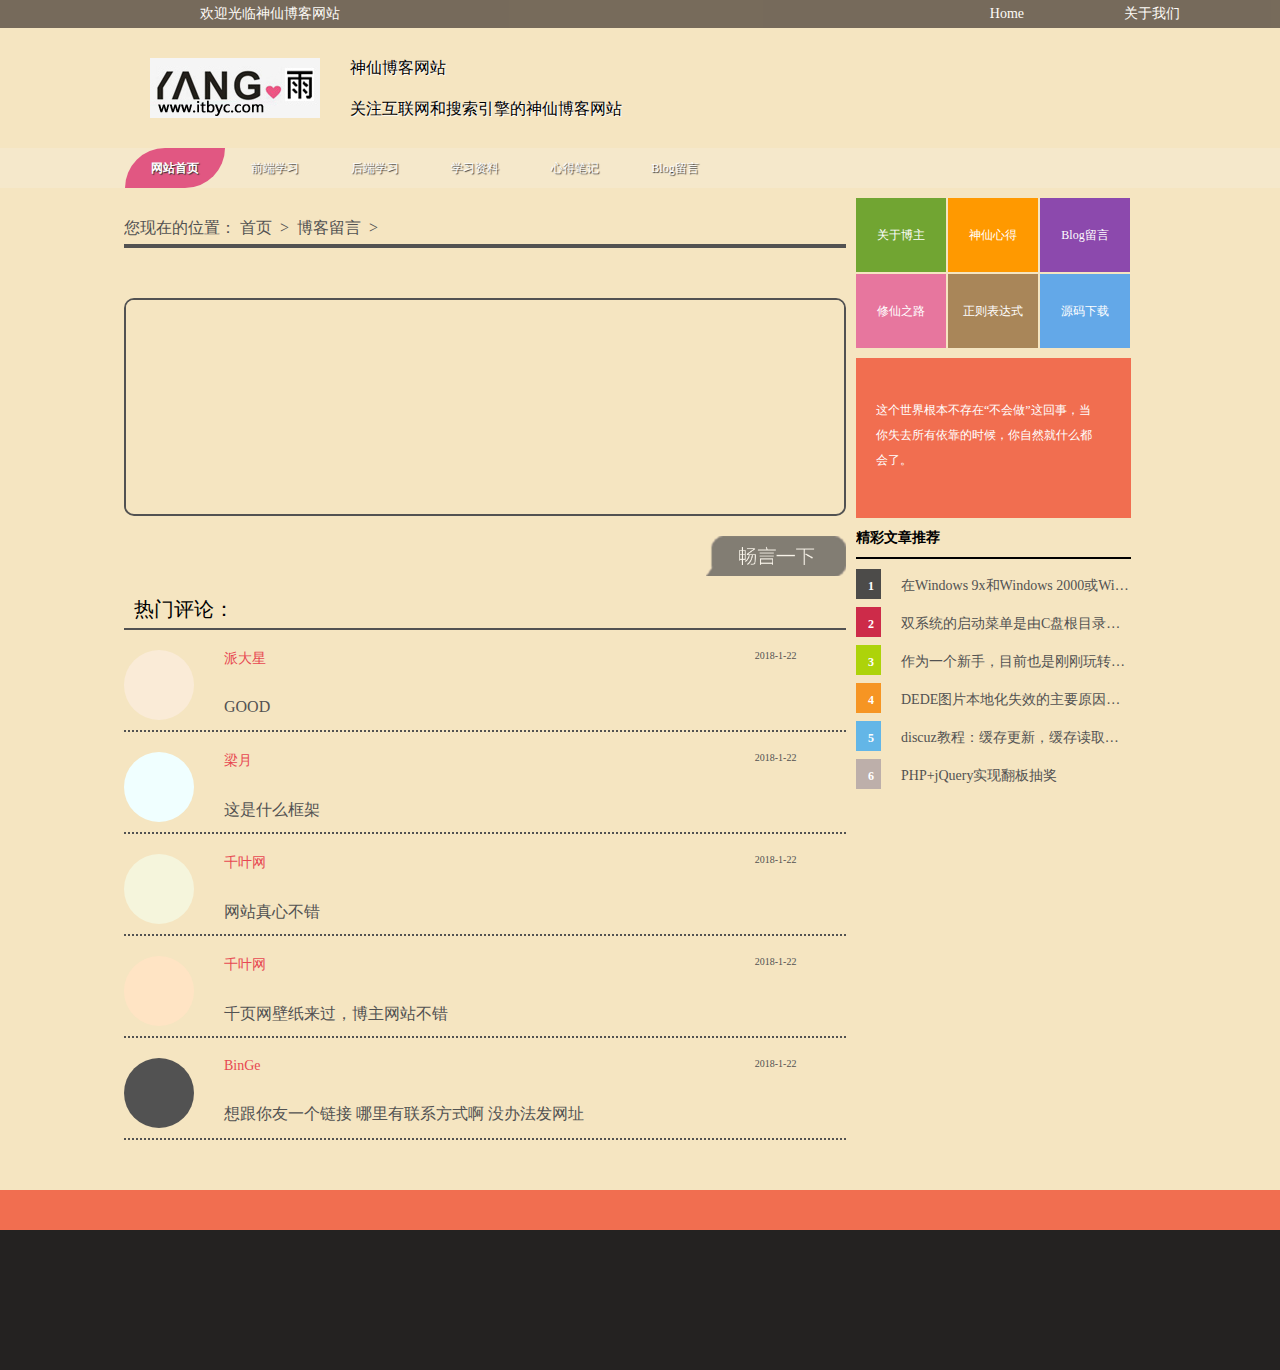
==== Blog/Blog/index/message.html @ 4c9a4114 "first commit" ====
﻿<!DOCTYPE html>
<html>
<head>
    <meta charset="utf-8" />
    <title>神仙博客网站</title>
    <link href="../CSS/style.css" rel="stylesheet" />
</head>
<body>
    <figure>
        <p>
            欢迎光临神仙博客网站
            <a href="javascript:;" class="right">关于我们</a>
            <a href="index.html" class="right">Home</a>
        </p>
    </figure>
    <div class="header">
        <img src="../Image/logo.jpg" alt="神仙博客网站" width="170" height="60" class="left" />
        <p><a href="../index.html">神仙博客网站</a></p>
        <p><a href="../index.html;">关注互联网和搜索引擎的神仙博客网站</a></p>
    </div>
    <nav id="nav">
        <ul>
            <li id="nav_current">
                <a href="../index.html">网站首页</a>
            </li>
            <li>
                <a href="javascirpt:;" target="_blank" title="前端学习">前端学习</a>
                <ul>
                    <li><a href="javascirpt:;">HTML/CSS</a></li>
                    <li><a href="javascirpt:;">jQeruy</a></li>
                    <li><a href="javascirpt:;">HTML5</a></li>
                    <li><a href="javascirpt:;">CSS3</a></li>
                </ul>
            </li>
            <li>
                <a href="javascirpt:;" target="_blank" title="网站运营">后端学习</a>
                <ul>
                    <li><a href="javascirpt:;">PHP</a></li>
                    <li><a href="javascirpt:;">Java</a></li>
                </ul>
            </li>
            <li><a href="javascirpt:;" target="_blank" title="认真学习">学习资料</a></li>
            <li><a href="javascirpt:;" target="_blank" title="心得笔记">心得笔记</a></li>
            <li><a href="../index/message.html" title="留言板">Blog留言</a></li>
        </ul>
    </nav>
    <div class="mian">
        <div class="content">
            <div class="left_content left" style="background-color:#F5E5C1">
                <div class="message_user">
                    <div class="curmbs-nav">
                        您现在的位置：
                        <a href="../index.html">首页</a>
                        &nbsp;>&nbsp;
                        <a href="message.html">博客留言</a>
                        &nbsp;>&nbsp;
                    </div>
                    <div class="area-textare-w">
                        <textarea spellcheck="false" placeholder="既然来了，就说几句吧。">&nbsp;</textarea>
                    </div>
                    <div class="btn_button-message">
                        <button></button>
                    </div>
                    <div class="message-text">
                        <h2>热门评论：</h2>
                        <div class="user-message">
                            <a href="" class="left icon" style="background-color:antiquewhite"></a>
                            <p><a href="#">派大星</a><span class="right">2018-1-22</span></p>
                            <p>GOOD</p>
                        </div>
                        <div class="user-message">
                            <a href="" class="left icon" style="background-color:azure"></a>
                            <p><a href="#">梁月</a><span class="right">2018-1-22</span></p>
                            <p>这是什么框架</p>
                        </div>
                        <div class="user-message">
                            <a href="" class="left icon" style="background-color:beige"></a>
                            <p><a href="#">千叶网</a><span class="right">2018-1-22</span></p>
                            <p>网站真心不错</p>
                        </div>
                        <div class="user-message">
                            <a href="" class="left icon" style="background-color:bisque"></a>
                            <p><a href="#">千叶网</a><span class="right">2018-1-22</span></p>
                            <p>千页网壁纸来过，博主网站不错</p>
                        </div>
                        <div class="user-message">
                            <a href="" class="left icon" style="background-color:#525252;"></a>
                            <p><a href="#">BinGe</a><span class="right">2018-1-22</span></p>
                            <p>想跟你友一个链接  哪里有联系方式啊 没办法发网址</p>
                        </div>
                    </div>
                </div>
            </div>
            <div class="right_content right">
                <aside>
                    <nav>
                        <ul>
                            <li><a href="javascirpt:;">关于博主</a></li>
                            <li><a href="javascirpt:;">神仙心得</a></li>
                            <li><a href="../index/message.html">Blog留言</a></li>
                            <li><a href="javascirpt:;">修仙之路</a></li>
                            <li><a href="javascirpt:;">正则表达式</a></li>
                            <li><a href="javascirpt:;">源码下载</a></li>
                        </ul>
                    </nav>
                    <div class="splider left">
                        <a href="#" title="相信自己">这个世界根本不存在“不会做”这回事，当你失去所有依靠的时候，你自然就什么都会了。</a>
                    </div>
                    <div class="hotcomm left">
                        <h3>精彩文章推荐</h3>
                        <ul>
                            <li><span class="span_1">1</span><a href="#" title="在Windows 9x和Windows 2000或Windows XP删除另外一个系统">在Windows 9x和Windows 2000或Windows XP删除另外一个系统</a></li>
                            <li><span class="span_2">2</span><a href="#" title="双系统的启动菜单">双系统的启动菜单是由C盘根目录下的一个文件来控制的，通过修改该文件可以更改启动菜单。 要想删除多余的Windows XP项目</a></li>
                            <li><span class="span_3">3</span><a href="#" title="discuz的插件功能">作为一个新手，目前也是刚刚玩转discuz的插件功能，好东西不敢独享，就拿出来大家一起分享入门的过程。现在网上很多关于discuz的插件教程都是很简单的教程，原因......</a></li>
                            <li><span class="span_4">4</span><a href="#" title="DEDE图片本地化失效的主要原因">DEDE图片本地化失效的主要原因：服务器上的运行环境中禁用了fsockopen()函数解决方案一：在用fsockopen()的地方用stream_socket_client()函数代替。具体修改地方......</a></li>
                            <li><span class="span_5">5</span><a href="#" title="discuz教程">discuz教程：缓存更新，缓存读取，缓存加载开发完整实例</a></li>
                            <li><span class="span_6">6</span><a href="#" title="PHP+jQuery实现翻板抽奖">PHP+jQuery实现翻板抽奖</a></li>
                        </ul>
                    </div>
                </aside>
            </div>
        </div>
    </div>
    <footer style="">
        <div class="fat">
        </div>
        <div class="copright"></div>
    </footer>
</body>
</html>
---- Blog/Blog/CSS/style.css ----
* {
    margin: 0;
    padding: 0
}

a {
    text-decoration: none;
    -webkit-transition: all 0.5s;
    -moz-transition: all 0.5s;
    -o-transition: all 0.5s;
    transition: all 0.5s;
}

    a:link, a:visited {
        text-decoration: none;
    }

.left {
    float: left;
}

.right {
    float: right;
}

body {
    background-color: #F5E5C1;
    font-size: 12px;
    font-family: 'Microsoft Yahei';
    /* background: url('../Image/body.jpg') no-repeat ; */
    background-size: cover;
}

figure {
    background-color: rgb(105, 93, 80);
    height: 28px;
    opacity: 0.9;
    padding: 0 0 0 200px;
    color: #fff;
    font-weight: normal;
}

    figure p {
        font-size: 14px;
        line-height: 28px;
    }

    figure a {
        color: #fff;
        line-height: 28px;
        padding: 0 100px 0 0;
    }

        figure a:hover {
            color: #f76f6f;
        }

.header {
    width: 1000px;
    height: 100px;
    margin: 10px auto;
}

    .header img {
        padding: 20px 0 0 10px;
    }

    .header p {
        color: #fff;
        font-size: 16px;
        font-weight: normal;
        padding: 20px 0 0 20px;
    }

        .header p a {
            color: #000;
            text-shadow: #fff 1px 1px 1px;
            padding: 0 0 0 30px;
        }

            .header p a:hover {
                text-decoration: underline;
            }

#nav {
    display: block;
    width: 100%;
    line-height: 40px;
    height: 40px;
    margin: 0 auto 10px;
    background: rgba(245,245,245,0.2);
}

    #nav > ul {
        list-style: none;
        margin: auto;
        width: 1030px;
        position: relative;
    }

ul {
    list-style: none;
}

#nav ul li a {
    color: #FFF;
    cursor: pointer;
    display: block;
}

#nav ul li {
    float: left;
    width: 100px;
    text-align: center;
    text-shadow: #333 1px 1px 1px;
}

li {
    display: list-item;
    text-align: -webkit-match-parent;
}

#nav ul li#nav_current a {
    background: #E15782;
    color: #FFF;
    font-weight: bold;
    border-radius: 50px 0;
}

#nav ul li a:hover {
    background: #E15782;
    color: #FFF;
    font-weight: bold;
    border-radius: 50px 0;
}

#nav ul li ul {
    background: rgba(245,245,245,0.2);
    position: absolute;
    top: 40px;
    display: none;
    padding: 10px 0 0 0;
    text-shadow: 0 0 5px;
}

    #nav ul li ul li {
        float: none;
    }

#nav ul li:hover ul {
    display: block;
}

.mian {
    width: 100%;
}

.content {
    width: 1032px;
    margin: 10px auto;
    height: 500px;
}

.left_content {
    background-color: #F1F1F1;
    width: 70%;
    overflow: hidden;
}

.Center {
    width: 99.9%;
    margin: 0 auto;
}

.top_content {
    width: 50%;
    height: 170px;
}

    .top_content img {
        display: block;
        width: 99%;
        height: 100%;
    }

.mian_content {
    margin: 5px 0 0 0;
    width: 100%;
}

.title {
    width: 100%;
    border-bottom: #FFF 1px solid;
    overflow: hidden;
}

    .title h3 {
        width: 100%;
        overflow: hidden;
        font-size: 14px;
        margin: 0 0 10px 6px;
        font-family: "΢���ź�";
        display: block;
        clear: both;
    }

        .title h3 p {
            background: #474645;
            width: 180px;
            height: 25px;
            line-height: 25px;
            padding: 0 0 0 20px;
            color: #fff;
            text-align: center;
            box-shadow: #999 4px 5px 1px;
            display: block;
        }

        .title h3 span {
            color: #fd5daa;
        }

.New_Blog {
    width: 100%;
}

._newblog {
    width: 90%;
    margin: 5px auto;
    border-bottom: 1px solid #dddddd;
    height: 60px;
    opacity: 0.8;
    transition: opacity 1s;
}

    ._newblog:hover {
        opacity: 1;
    }

._newblog-pic1 {
    background: url(../Image/1.png) no-repeat left;
    background-position: 50px 0;
}

._newblog-pic2 {
    background: url(../Image/2.png) no-repeat left;
    background-position: 50px 0;
}

._newblog-pic3 {
    background: url(../Image/3.png) no-repeat left;
    background-position: 50px 0;
}

._newblog a {
    display: block;
    height: 30px;
    width: 80%;
    font-weight: bold;
    font-size: 20px;
    color: #ef7000;
    padding: 0.5% 0 0 23%;
}

    ._newblog a:hover {
        color: #000;
    }

    ._newblog a span {
        display: block;
        padding: 5px 0 0 0;
        font-size: 12px;
        color: #999999;
        font-weight: normal;
    }

.newt {
    padding-left: 20px;
    font-size: 16px;
    font-family: "΢���ź�";
    height: 40px;
    line-height: 40px;
    width: 96%;
    margin: 0 auto;
    border-bottom: 3px solid #000;
}

.bloglist h2 {
    background: url('../Image/title.png') no-repeat left;
    background-position: 20px 10px;
    line-height: 29px;
    height: 29px;
    font-size: 14px;
    color: #3b3b3b;
    padding: 10px 0 10px 70px;
}

    .bloglist h2 a {
        color: #3b3b3b;
        display: block;
        width: 90%;
        transition: all 0.5s;
    }

        .bloglist h2 a:hover {
            padding: 0 0 0 40px;
            background-color: #CCC;
            font-weight: bold;
        }

.bloglist ul {
    line-height: 24px;
    padding: 0 10px;
    margin-bottom: 20px;
}

    .bloglist ul p {
        text-indent: 2em;
    }

.readmore a {
    color: #e84545;
}

.dateview {
    background: #f6f6f6 url("../Image/date.png") no-repeat left;
    background-position: 10px 3px;
    line-height: 24px;
    height: 24px;
    color: #838383;
    margin: 0 10px;
}

    .dateview span {
        margin: 0 10px;
    }

    .dateview a {
        color: #838383;
    }

        .dateview a:hover {
            color: #333;
        }

.picbox {
    width: 50%;
    margin: 0 auto;
    overflow: hidden;
    height: 150px;
    visibility: hidden;
    margin-top: 1px;
}

    .picbox li {
        list-style-type: none;
    }

    .picbox img {
        background-size: cover;
    }

/*�Ҳ�*/
.right_content {
    width: 30%;
    /* background-color: rgb(220, 235, 220); */
}

aside {
    width: 300px;
    float: right;
    overflow: hidden;
}

    aside nav {
        height: 150px;
        overflow: hidden;
        display: block;
        margin: 0 auto;
    }

        aside nav ul {
            list-style-type: none;
            text-align: center;
        }

            aside nav ul li {
                list-style: none;
            }

                aside nav ul li a {
                    display: block;
                    color: #FFF;
                    transition: All 1s ease;
                    -webkit-transition: All 1s ease;
                    -moz-transition: All 1s ease;
                    -o-transition: All 1s ease;
                }

            aside nav ul li {
                float: left;
                width: 90px;
                line-height: 74px;
                height: 74px;
                margin-right: 2px;
                margin-bottom: 2px;
            }

                aside nav ul li a:hover {
                    background: rgba(255,255,255,0.2);
                    -webkit-transform: rotate(360deg);
                    -moz-transform: rotate(360deg);
                    -o-transform: rotate(360deg);
                    transform: rotate(360deg);
                }

                aside nav ul li:nth-child(1) {
                    background: #71a532;
                }

                aside nav ul li:nth-child(2) {
                    background: #ff9900;
                }

                aside nav ul li:nth-child(3) {
                    background: #8c49ad;
                }

                aside nav ul li:nth-child(4) {
                    background: #e7769e;
                }

                aside nav ul li:nth-child(5) {
                    background: #a98659;
                }

                aside nav ul li:nth-child(6) {
                    background: #63a8e8;
                }
/*��վ�ײ�*/
.splider {
    width: 235px;
    height: 80px;
    background: #f16e50;
    overflow: hidden;
    line-height: 25px;
    padding: 40px 20px;
    margin: 10px 0;
}

    .splider a {
        color: white;
        display: block;
        width: 220px;
        height: 66px;
    }

footer {
    width: 100%;
    background: #242221;
    border-top: 40px #f16e50 solid;
    clear: both;
}

.fat {
    width: 1030px;
    margin: auto;
    height: 100px;
    padding: 20px 0;
    overflow: hidden;
}
/*��ߵ�����*/
.toolbar-item,
.toolbar-layer {
    background-image: url("../Image/tool.png");
    background-repeat: no-repeat;
}

.toolbar {
    position: fixed;
    right: 2%;
    bottom: 5px;
    top: 300px;
    margin-left: -26px;
}

.toolbar-item {
    position: relative;
    display: block;
    width: 52px;
    height: 52px;
    margin: 1px;
    -webkit-transition: background-position 1s;
    -moz-transition: background-position 1s;
    -ms-transition: background-position 1s;
    -o-transition: background-position 1s;
    transition: background-position 1s;
}

    .toolbar-item:hover .toolbar-layer {
        opacity: 1;
        filter: alpha(opacity=100);
        -webkit-transform: scale(1);
        -moz-transform: scale(1);
        -ms-transform: scale(1);
        -o-transform: scale(1);
        transform: scale(1);
    }

.toolbar-item-wenxin {
    background-position: 0 -798px;
}

    .toolbar-item-wenxin:hover {
        background-position: 0 -860px;
    }

    .toolbar-item-wenxin .toolbar-layer {
        height: 212px;
        background-position: 0 0;
    }

.toolbar-item-feedback {
    background-position: 0 -426px;
}

    .toolbar-item-feedback:hover {
        background-position: 0 -488px;
    }

.toolbar-item-app {
    background-position: 0 -550px;
}

    .toolbar-item-app:hover {
        background-position: 0 -612px;
    }

    .toolbar-item-app .toolbar-layer {
        height: 194px;
        background-position: 0 -222px;
    }

.toolbar-item-top {
    background-position: 0 -674px;
}

    .toolbar-item-top:hover {
        background-position: 0 -736px;
    }

.toolbar-layer {
    position: absolute;
    right: 46px;
    bottom: -10px;
    width: 172px;
    opacity: 0;
    filter: alpha(opacity=0);
    -webkit-transform-origin: 95% 95%;
    -moz-transform-origin: 95% 95%;
    -ms-transform-origin: 95% 95%;
    -o-transform-origin: 95% 95%;
    transform-origin: 95% 95%;
    -webkit-transform: scale(0.01);
    -moz-transform: scale(0.01);
    -ms-transform: scale(0.01);
    -o-transform: scale(0.01);
    transform: scale(0.01);
    -webkit-transition: all 1s;
    -moz-transition: all 1s;
    -ms-transition: all 1s;
    -o-transition: all 1s;
    transition: all 1s;
}
/*��ߵ���������*/

/*���������Ƽ�*/
.hotcomm {
}

    .hotcomm ul {
        width: 275px;
        border-top: 2px solid #000;
        margin: 10px 0 0 0;
        line-height: 30px;
        padding: 10px 0 0 0;
    }

        .hotcomm ul li a {
            display: block;
            color: #525252;
            padding-left: 20px;
            font-size: 14px;
            cursor: pointer;
            overflow: hidden;
            white-space: nowrap;
            text-overflow: ellipsis;
            line-height: 30px;
            height: 36px;
            overflow: hidden;
            padding-top: 2px
        }

            .hotcomm ul li a:hover {
                text-decoration: underline;
                color: #F00;
            }

        .hotcomm ul li span {
            display: block;
            float: left;
            padding: 15px 0 0 5px;
            height: 15px;
            width: 20px;
            line-height: 5px;
            text-align: center;
            font-weight: bold;
            color: #fff;
        }

        .hotcomm ul li:nth-child(1) span {
            background-color: #4C4B49;
        }

        .hotcomm ul li:nth-child(2) span {
            background-color: #CD2B49;
        }

        .hotcomm ul li:nth-child(3) span {
            background-color: #ADD30A;
        }

        .hotcomm ul li:nth-child(4) span {
            background-color: #F69523;
        }

        .hotcomm ul li:nth-child(5) span {
            background-color: #63B6E7;
        }

        .hotcomm ul li:nth-child(6) span {
            background-color: #BDAFAA;
        }
/*����̽��*/
.exploration, .Click {
    width: 100%;
}

    .exploration h2, .Click h2 {
        height: 40px;
        line-height: 40px;
        font-size: 14px;
        font-weight: normal;
        width: 85%;
        color: #FFF;
        padding: 0 0 0 25px;
        background-color: #f16e50;
        margin: 5px 0 0 0;
    }

    .exploration ul li, .Click ul li {
        float: left;
        width: 100%;
        padding: 10px 0 0 0;
    }

        .exploration ul li a, .Click ul li a {
            display: block;
            width: 80%;
            float: left;
            color: #525252;
            padding: 2px 0 0 20px;
            cursor: pointer;
            overflow: hidden;
            white-space: nowrap;
            text-overflow: ellipsis;
        }

            .exploration ul li a:hover, .Click ul li a:hover {
                text-decoration: underline;
                color: #F00;
            }

        .exploration ul li span, .Click ul li span {
            display: block;
            height: 20px;
            width: 20px;
            line-height: 20px;
            float: left;
            text-align: center;
            color: #fff;
            background-color: #A2A2A2;
        }

        .exploration ul li:nth-child(1) span, .Click ul li:nth-child(1) span {
            background-color: #C61A14;
        }

        .exploration ul li:nth-child(2) span, .Click ul li:nth-child(2) span {
            background-color: #C61A14;
        }

        .exploration ul li:nth-child(3) span, .Click ul li:nth-child(3) span {
            background-color: #C61A14;
        }
/*���԰�*/
.message_user {
    width: 100%;
    background-color: #F5E5C1;
}

.curmbs-nav {
    padding: 20px 0 5px 0;
    width: 100%;
    font-size: 16px;
    font-weight: normal;
    color: #525252;
    border-bottom: 4px #525252 solid;
    overflow: hidden;
}

    .curmbs-nav a {
        color: #525252;
    }

.area-textare-w {
    margin: 50px 0 0 0;
    border: 2px solid #525252;
    border-radius: 10px;
    overflow: hidden;
}

    .area-textare-w textarea {
        width: 100%;
        height: 200px;
        border: none;
        outline: none;
        padding: 5px 10px;
        background-color: #F5E5C1;
        color: #525252;
        font-size: 22px;
    }

.btn_button-message {
    margin-top: 20px;
}

    .btn_button-message button {
        display: block;
        height: 40px;
        width: 140px;
        float: right;
        border: none;
        outline: none;
        cursor: pointer;
        padding: 0 20px 0 0;
        padding: 10px 0 0 0;
        background: url("../Image/bt.png")no-repeat;
        background-size: cover;
        opacity: 0.7;
    }

        .btn_button-message button:hover {
            opacity: 1;
        }

.message-text {
    margin: 80px 0 50px 0;
    width: 100%;
}

    .message-text h2 {
        display: block;
        font-size: 20px;
        font-weight: normal;
        padding: 0 0 5px 10px;
        border-bottom: 2px solid #525252;
    }

.user-message {
    height: 80px;
    width: 100%;
    margin: 20px 0;
    color: #525252;
    border-bottom: 2px dotted #525252;
}

.icon {
    display: block;
    height: 70px;
    width: 70px;
    border-radius: 50%;
    background-color: aliceblue;
}

.user-message p:nth-child(3) {
    font-size: 16px;
    padding: 30px 0 0 100px;
}

.user-message p:nth-child(2) {
    font-size: 14px;
    padding: 0 0 0 100px;
}

.user-message a {
    color: #e74851;
}

    .user-message a:hover {
        text-decoration: underline;
    }

.user-message span {
    font-size: 10px;
    padding-right: 50px;
}

#bloglist ul {
    list-style: none;
}

    #bloglist ul li {
        list-style-type: none;
    }
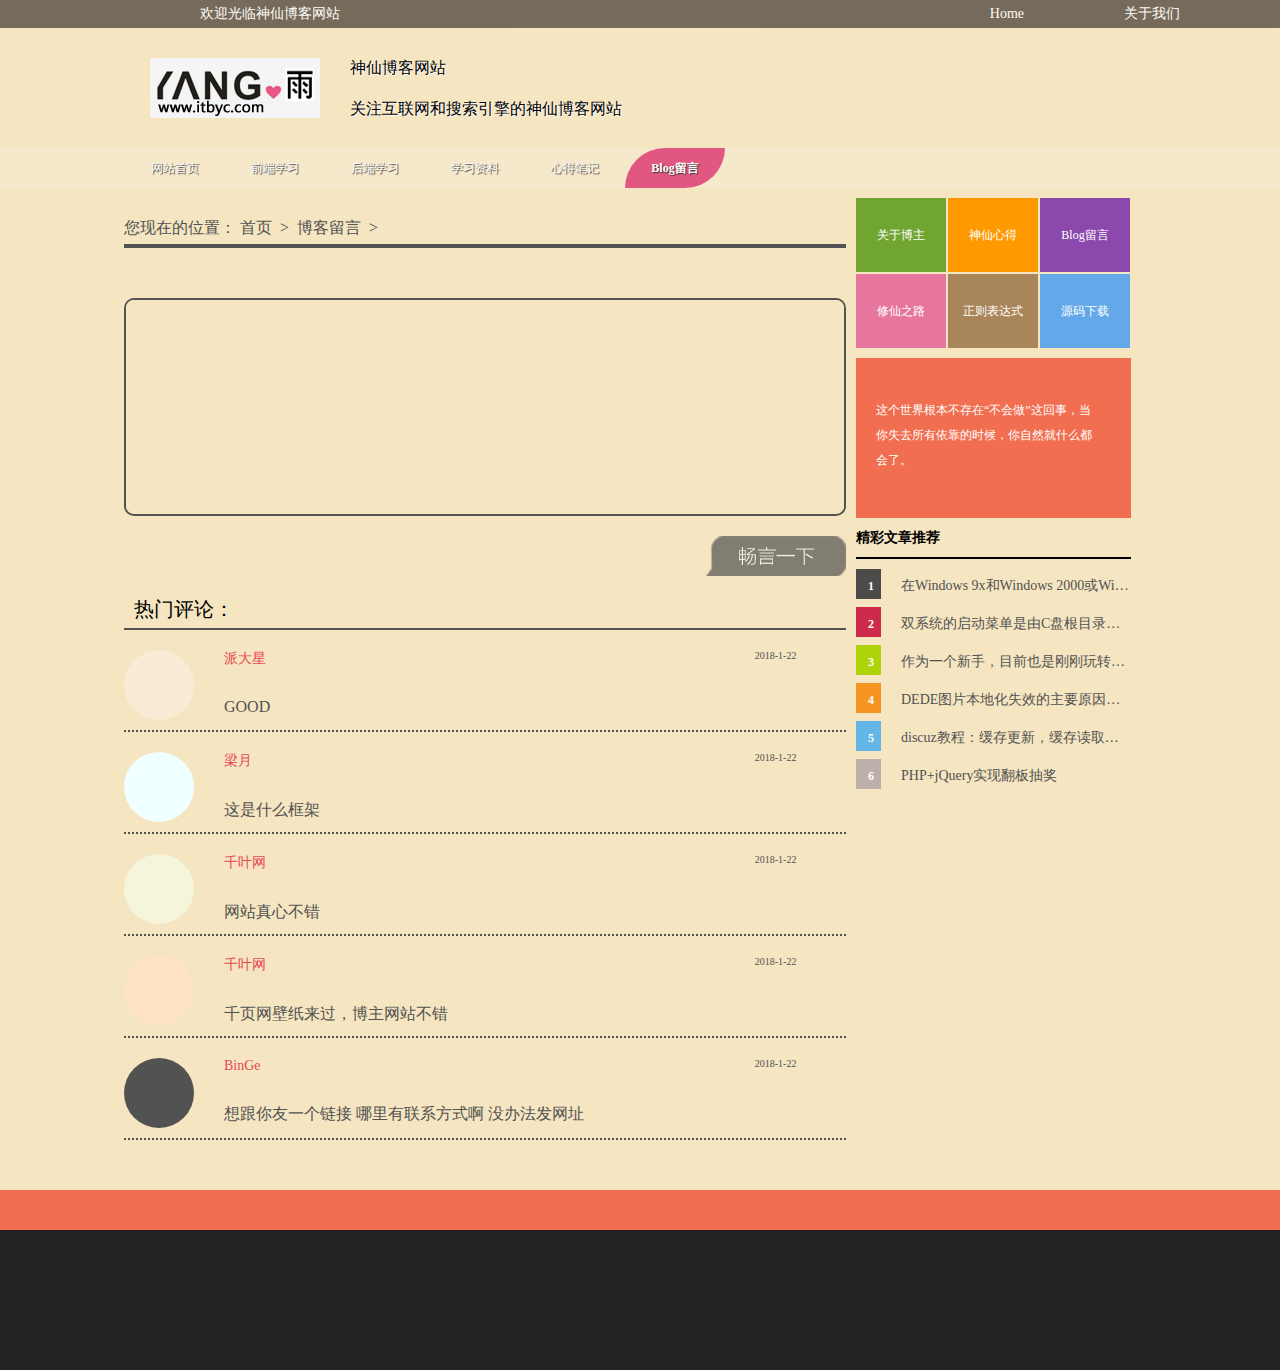
==== commit 868fbdca: "second commit" ====
--- a/Blog/Blog/index/message.html
+++ b/Blog/Blog/index/message.html
@@ -20,7 +20,7 @@
     </div>
     <nav id="nav">
         <ul>
-            <li id="nav_current">
+            <li>
                 <a href="../index.html">网站首页</a>
             </li>
             <li>
@@ -40,8 +40,8 @@
                 </ul>
             </li>
             <li><a href="javascirpt:;" target="_blank" title="认真学习">学习资料</a></li>
-            <li><a href="javascirpt:;" target="_blank" title="心得笔记">心得笔记</a></li>
-            <li><a href="../index/message.html" title="留言板">Blog留言</a></li>
+            <li><a href="../log.html" title="心得笔记">心得笔记</a></li>
+            <li id="nav_current"><a href="../index/message.html" title="留言板">Blog留言</a></li>
         </ul>
     </nav>
     <div class="mian">
--- a/Blog/Blog/CSS/style.css
+++ b/Blog/Blog/CSS/style.css
@@ -822,4 +822,165 @@
 
     #bloglist ul li {
         list-style-type: none;
+    }
+/*�ĵñʼ�ҳ*/
+.lgo_mian {
+    width: 100%;
+}
+
+.left_log_content {
+    width: 70%;
+}
+
+.right_log_content {
+    width: 30%;
+}
+
+.log_mian_content {
+    background: #F1F0EE;
+    width: 1030px;
+    margin: auto;
+    overflow: hidden;
+    padding: 15px;
+}
+
+.log_content h2 {
+    display: block;
+    border-bottom: #AC0B0B 3px solid;
+    line-height: 40px;
+    font-size: 12px;
+    font-weight: normal;
+}
+
+    .log_content h2 a {
+        color: #272A30;
+    }
+
+.log_content ul {
+    list-style-type: none;
+    margin: 20px 10px 20px 20px;
+}
+
+.log_title a {
+    font-size: 14px;
+    color: #272A30;
+    font-weight: bold;
+}
+
+.log_time {
+    color: #747474;
+    margin: 5px 0 10px 0;
+}
+
+    .log_time a {
+        color: #272A30;
+    }
+
+.imgdow img {
+    display: block;
+    float: left;
+    clear: left;
+    margin: 0 10px 0 0;
+    width: 160px;
+    max-height: 120px;
+    border: 1px #ccc solid;
+    padding: 4px;
+}
+
+.log_pcon {
+    line-height: 20px;
+    font-size: 12px;
+}
+
+    .log_pcon a {
+        color: #FFF;
+        float: right;
+        background: #f90;
+        padding: 0 5px;
+        clear: both;
+    }
+
+.log_line {
+    height: 10px;
+    overflow: hidden;
+    width: 100%;
+    margin: 10px 0;
+    clear: both;
+    border-bottom: 1px dashed #ccc;
+}
+/*��ҳ���*/
+.log_pagging {
+    width: 100%;
+}
+
+.page_div {
+    margin-top: 30px;
+    margin-bottom: 20px;
+    font-size: 15px;
+    font-family: "microsoft yahei";
+    color: #666666;
+    margin-right: 10px;
+    box-sizing: border-box;
+}
+    /*
+             * ҳ����ť��ʽ
+             */
+
+    .page_div a {
+        min-width: 30px;
+        height: 28px;
+        border: 1px solid #dce0e0 !important;
+        text-align: center;
+        margin: 0 4px;
+        cursor: pointer;
+        line-height: 28px;
+        color: #666666;
+        font-size: 13px;
+        display: inline-block;
+    }
+
+        .page_div a:hover {
+            background-color: #0073A9;
+            border-color: #0073A9;
+            color: #FFFFFF;
+        }
+
+#firstPage,
+#lastPage {
+    width: 50px;
+    color: #0073A9;
+    border: 1px solid #0073A9 !important;
+}
+
+    #firstPage:hover,
+    #lastPage:hover {
+        color: #fff;
+    }
+
+#prePage,
+#nextPage {
+    width: 70px;
+    color: #0073A9;
+    border: 1px solid rgb(0, 115, 169) !important;
+}
+
+    #prePage:hover,
+    #nextPage:hover {
+        color: #fff;
+    }
+
+.page_div .current {
+    background-color: #0073A9;
+    border-color: #0073A9;
+    color: #FFFFFF;
+}
+
+.totalPages {
+    margin: 0 10px;
+}
+
+    .totalPages span,
+    .totalSize span {
+        color: #0073A9;
+        margin: 0 5px;
     }